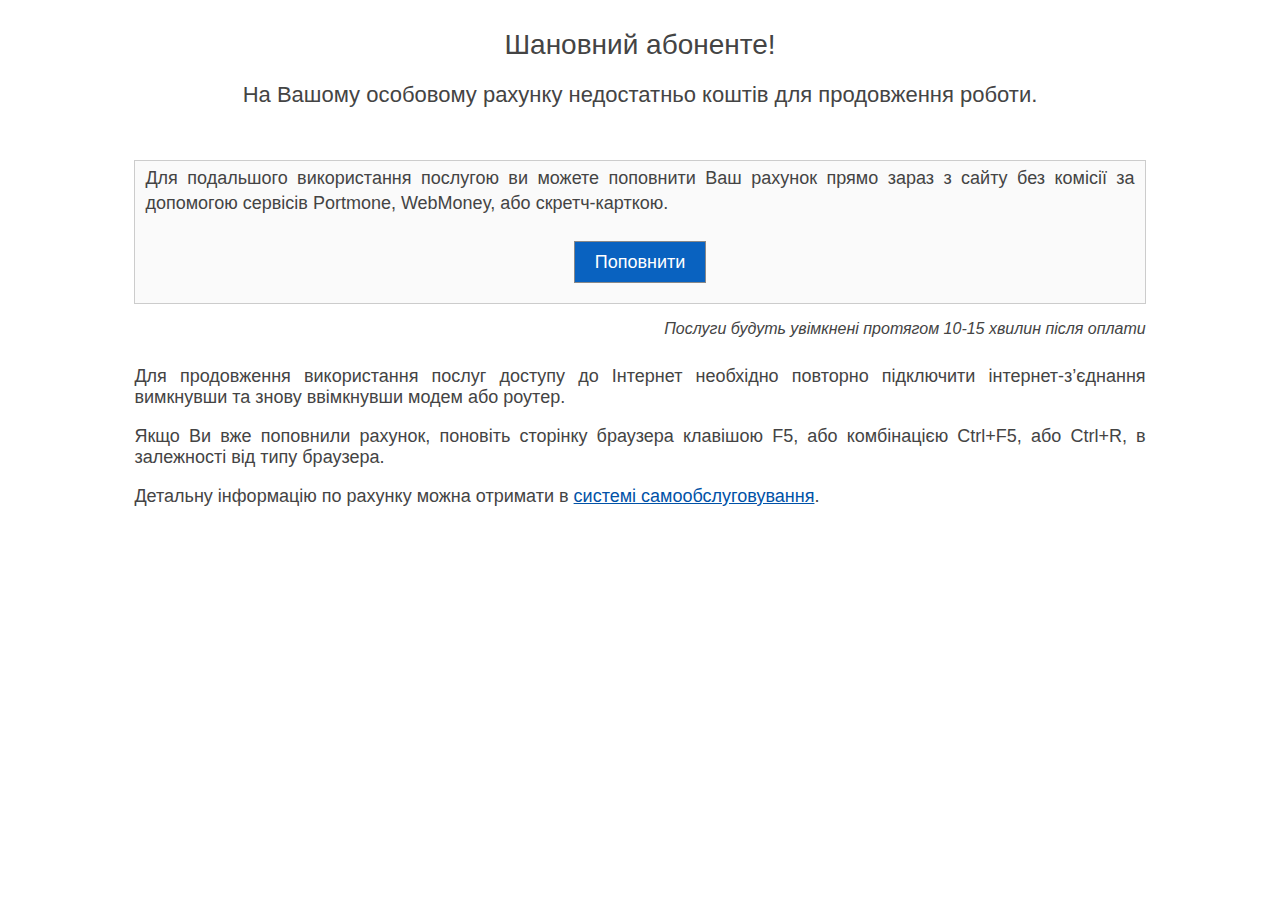
==== index.html @ 4933e416 "add index" ====
<!DOCTYPE html PUBLIC "-//W3C//DTD XHTML 1.0 Transitional//EN" "http://www.w3.org/TR/xhtml1/DTD/xhtml1-transitional.dtd">
<!-- saved from url=(0065)http://go.microsoft.com/fwlink/?LinkID=219472&clcid=0x409&refresh -->
<html xmlns="http://www.w3.org/1999/xhtml"><head><meta http-equiv="Content-Type" content="text/html; charset=windows-1251">
		
		<title>����������� �����</title> 
		<link href="./����������� �����_files/mstyles.css" rel="stylesheet" type="text/css"> 
		<meta http-equiv="Pragma" content="no-cache">
		<meta http-equiv="Expires" content="-1">
		<script type="text/javascript">
			if (window.location.href.indexOf("refresh") == -1)
			{
				if (window.location.href.indexOf("?") == -1) window.location.href = window.location.href + "?refresh";
				else window.location.href = window.location.href + "&refresh";
			}	
		</script>
	</head>
	<body>
		<table cellpadding="0" cellspacing="0" border="0" style="max-width:1350px;margin:0 auto">
			<tbody><tr>
				<td class="content-cell">
					<div class="main-content">
                                                <!--div class="logo">
                                                    <a target="_blank" href="http://intertelecom.ua">
                                                        <img src="/nomoneyinc/images/big-logo.png" width="400" alt=""/>		
                                                    </a>
                                                </div-->
		                                <div class="message">
							<br>
							<span style="font-size:28px">�������� ��������!</span><br><br>
							<span style="font-size:22px">�� ������ ��������� ������� ����������� ����� ��� ����������� ������.</span><br><br><br>
						</div>
						<div class="message message2">
						   	��� ���������� ������������ �������� �� ������ ��������� ��� ������� ����� ����� � ����� ��� ���� �� ��������� ������ Portmone, WebMoney, ��� ������-�������.
							<br>
							<br>
							<div style="text-align:center;margin-bottom:15px">
								<a href="http://it.od.ua/nomoney/index.php" class="pay-btn">���������</a>
							</div>
						</div>
						<p class="alert">������� ������ �������� �������� 10-15 ������ ���� ������</p>
						<p class="grey-font">
							��� ����������� ������������ ������ ������� �� �������� ��������� �������� ��������� ��������-璺������ ���������  �� ����� ��������� ����� ��� ������.
						</p>
						<p class="grey-font">
							���� �� ��� ��������� �������, ������� ������� �������� ������� F5, ��� ���������� Ctrl+F5, ��� Ctrl+R, � ��������� �� ���� ��������. 
						</p>
						<p class="grey-font">
							�������� ���������� �� ������� ����� �������� � <a href="https://assa.intertelecom.ua/">c����� ������������������</a>.
						</p>
		                	</div>
				</td>
			</tr>		
		</tbody></table>
	

</body></html>
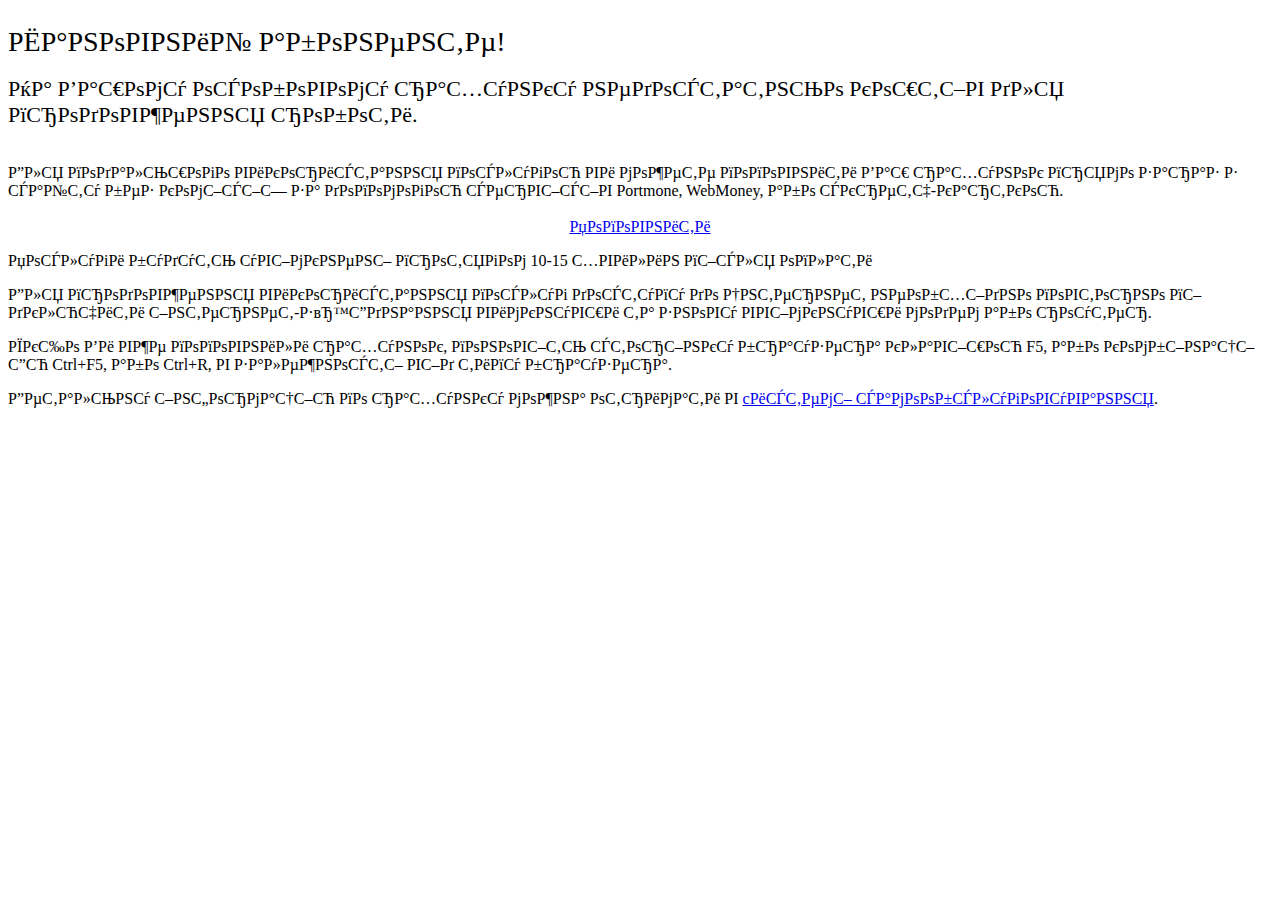
==== commit d07be182: "htaccess adding" ====
--- a/index.html
+++ b/index.html
@@ -2,8 +2,8 @@
 <!-- saved from url=(0065)http://go.microsoft.com/fwlink/?LinkID=219472&clcid=0x409&refresh -->
 <html xmlns="http://www.w3.org/1999/xhtml"><head><meta http-equiv="Content-Type" content="text/html; charset=windows-1251">
 		
-		<title>����������� �����</title> 
-		<link href="./����������� �����_files/mstyles.css" rel="stylesheet" type="text/css"> 
+		<title>Недостатньо коштів</title> 
+		<link href="./Недостатньо коштів_files/mstyles.css" rel="stylesheet" type="text/css"> 
 		<meta http-equiv="Pragma" content="no-cache">
 		<meta http-equiv="Expires" content="-1">
 		<script type="text/javascript">
@@ -26,26 +26,26 @@
                                                 </div-->
 		                                <div class="message">
 							<br>
-							<span style="font-size:28px">�������� ��������!</span><br><br>
-							<span style="font-size:22px">�� ������ ��������� ������� ����������� ����� ��� ����������� ������.</span><br><br><br>
+							<span style="font-size:28px">Шановний абоненте!</span><br><br>
+							<span style="font-size:22px">На Вашому особовому рахунку недостатньо коштів для продовження роботи.</span><br><br><br>
 						</div>
 						<div class="message message2">
-						   	��� ���������� ������������ �������� �� ������ ��������� ��� ������� ����� ����� � ����� ��� ���� �� ��������� ������ Portmone, WebMoney, ��� ������-�������.
+						   	Для подальшого використання послугою ви можете поповнити Ваш рахунок прямо зараз з сайту без комісії за допомогою сервісів Portmone, WebMoney, або скретч-карткою.
 							<br>
 							<br>
 							<div style="text-align:center;margin-bottom:15px">
-								<a href="http://it.od.ua/nomoney/index.php" class="pay-btn">���������</a>
+								<a href="http://it.od.ua/nomoney/index.php" class="pay-btn">Поповнити</a>
 							</div>
 						</div>
-						<p class="alert">������� ������ �������� �������� 10-15 ������ ���� ������</p>
+						<p class="alert">Послуги будуть увімкнені протягом 10-15 хвилин після оплати</p>
 						<p class="grey-font">
-							��� ����������� ������������ ������ ������� �� �������� ��������� �������� ��������� ��������-璺������ ���������  �� ����� ��������� ����� ��� ������.
+							Для продовження використання послуг доступу до Інтернет необхідно повторно підключити інтернет-з’єднання вимкнувши  та знову ввімкнувши модем або роутер.
 						</p>
 						<p class="grey-font">
-							���� �� ��� ��������� �������, ������� ������� �������� ������� F5, ��� ���������� Ctrl+F5, ��� Ctrl+R, � ��������� �� ���� ��������. 
+							Якщо Ви вже поповнили рахунок, поновіть сторінку браузера клавішою F5, або комбінацією Ctrl+F5, або Ctrl+R, в залежності від типу браузера. 
 						</p>
 						<p class="grey-font">
-							�������� ���������� �� ������� ����� �������� � <a href="https://assa.intertelecom.ua/">c����� ������������������</a>.
+							Детальну інформацію по рахунку можна отримати в <a href="https://assa.intertelecom.ua/">cистемі самообслуговування</a>.
 						</p>
 		                	</div>
 				</td>
--- a/Недостатньо коштів_files/mstyles.css
+++ b/Недостатньо коштів_files/mstyles.css
@@ -0,0 +1,73 @@
+body{
+	background:#fff;
+	color:#000;
+        font-family: Tahoma,Verdana,Arial;
+	text-align: center;
+	color: #444;
+}
+body * {
+	text-align: left;
+}
+
+.logo {
+    text-align: center;
+}
+
+img {
+	border:none;
+}
+
+a {
+	color: #0152a7;
+}
+a:hover {
+	text-decoration: none;
+}
+.message {
+	text-align: center;
+	font-size:18px;
+}
+.content-cell {
+	padding: 0 10%;
+}
+.message2 {
+	border: 1px solid #ccc;
+	line-height: 25px;
+	margin-top: 10px;
+	padding: 5px 10px;
+	text-align: justify;
+	background: rgb(250,250,250);
+}
+.alert {
+	text-align: right;
+	margin-bottom: 28px;
+	font-style: italic;
+}
+.grey-font {
+	font-size: 18px;
+	text-align: justify;
+	max-width: 1350px;
+}
+.pay-btn {
+	background: #0962c0;
+	border: 1px solid #888;
+	color: #fff;
+	cursor: pointer;
+	display: inline-block;
+	height: 40px;
+	padding: 0 20px;
+	line-height: 40px;
+	font-weight: normal;
+	text-decoration: none;
+}
+.pay-btn:hover {
+	text-decoration: none;
+	color: #fff;
+}
+.clear {
+	clear: both;
+	display: block;
+	font-size: 1px;
+	height: 1px;
+	width: 1px;
+}
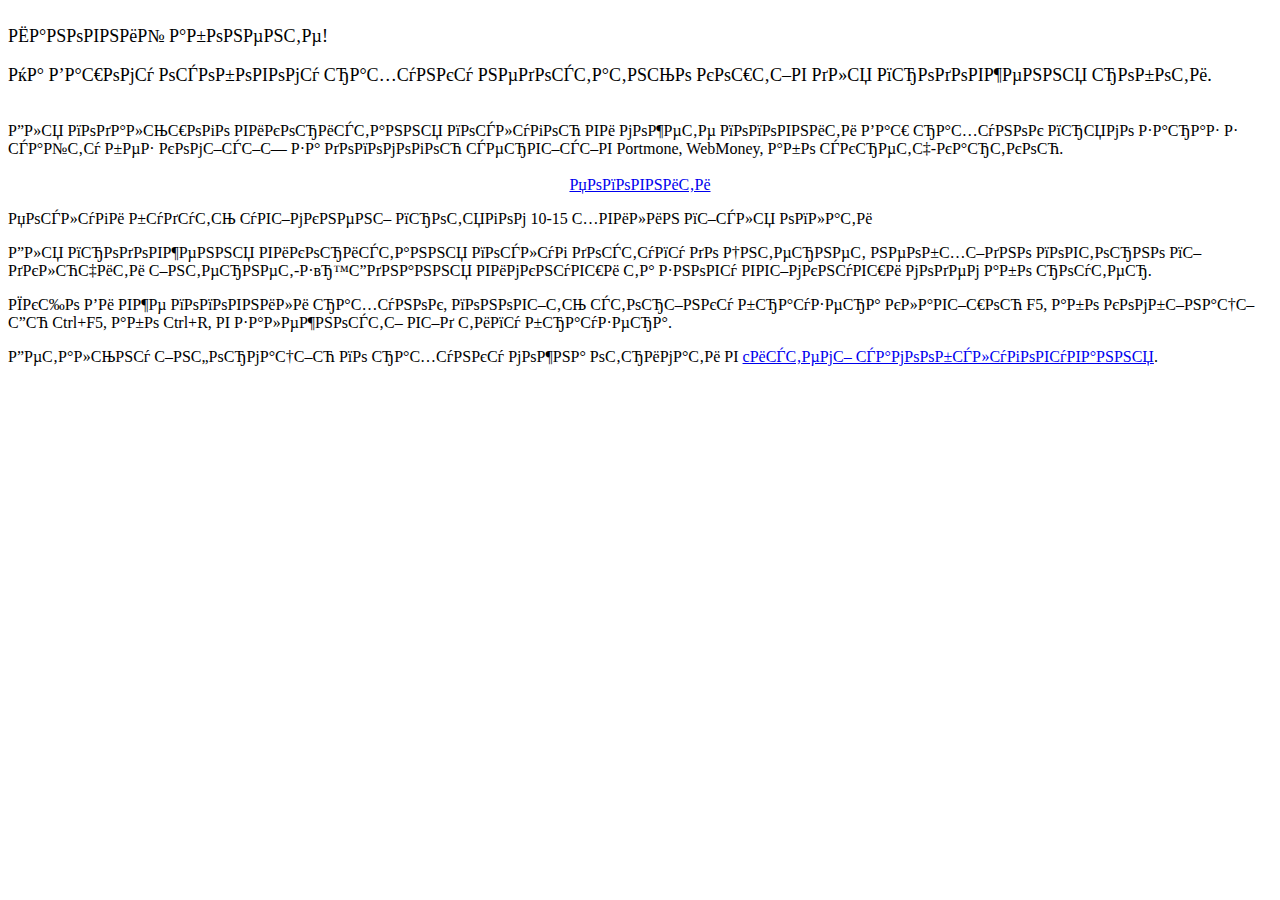
==== commit 23d69833: "add all" ====
--- a/index.html
+++ b/index.html
@@ -6,6 +6,7 @@
 		<link href="./Недостатньо коштів_files/mstyles.css" rel="stylesheet" type="text/css"> 
 		<meta http-equiv="Pragma" content="no-cache">
 		<meta http-equiv="Expires" content="-1">
+		<meta name="viewport" content="width=device-width, initial-scale=1.0">
 		<script type="text/javascript">
 			if (window.location.href.indexOf("refresh") == -1)
 			{
@@ -26,8 +27,8 @@
                                                 </div-->
 		                                <div class="message">
 							<br>
-							<span style="font-size:28px">Шановний абоненте!</span><br><br>
-							<span style="font-size:22px">На Вашому особовому рахунку недостатньо коштів для продовження роботи.</span><br><br><br>
+							<span style="font-size:1.125em">Шановний абоненте!</span><br><br>
+							<span style="font-size:1.125em">На Вашому особовому рахунку недостатньо коштів для продовження роботи.</span><br><br><br>
 						</div>
 						<div class="message message2">
 						   	Для подальшого використання послугою ви можете поповнити Ваш рахунок прямо зараз з сайту без комісії за допомогою сервісів Portmone, WebMoney, або скретч-карткою.
--- a/Недостатньо коштів_files/mstyles.css
+++ b/Недостатньо коштів_files/mstyles.css
@@ -1,7 +1,7 @@
 body{
 	background:#fff;
 	color:#000;
-        font-family: Tahoma,Verdana,Arial;
+    font-family: Tahoma,Verdana,Arial;
 	text-align: center;
 	color: #444;
 }
@@ -25,7 +25,7 @@
 }
 .message {
 	text-align: center;
-	font-size:18px;
+	font-size:1.125em;
 }
 .content-cell {
 	padding: 0 10%;
@@ -44,7 +44,7 @@
 	font-style: italic;
 }
 .grey-font {
-	font-size: 18px;
+	font-size: 1.125em;
 	text-align: justify;
 	max-width: 1350px;
 }
@@ -54,9 +54,9 @@
 	color: #fff;
 	cursor: pointer;
 	display: inline-block;
-	height: 40px;
-	padding: 0 20px;
-	line-height: 40px;
+	height: 2.5em;
+	padding: 0 1.25em;
+	line-height: 2.5em;
 	font-weight: normal;
 	text-decoration: none;
 }
